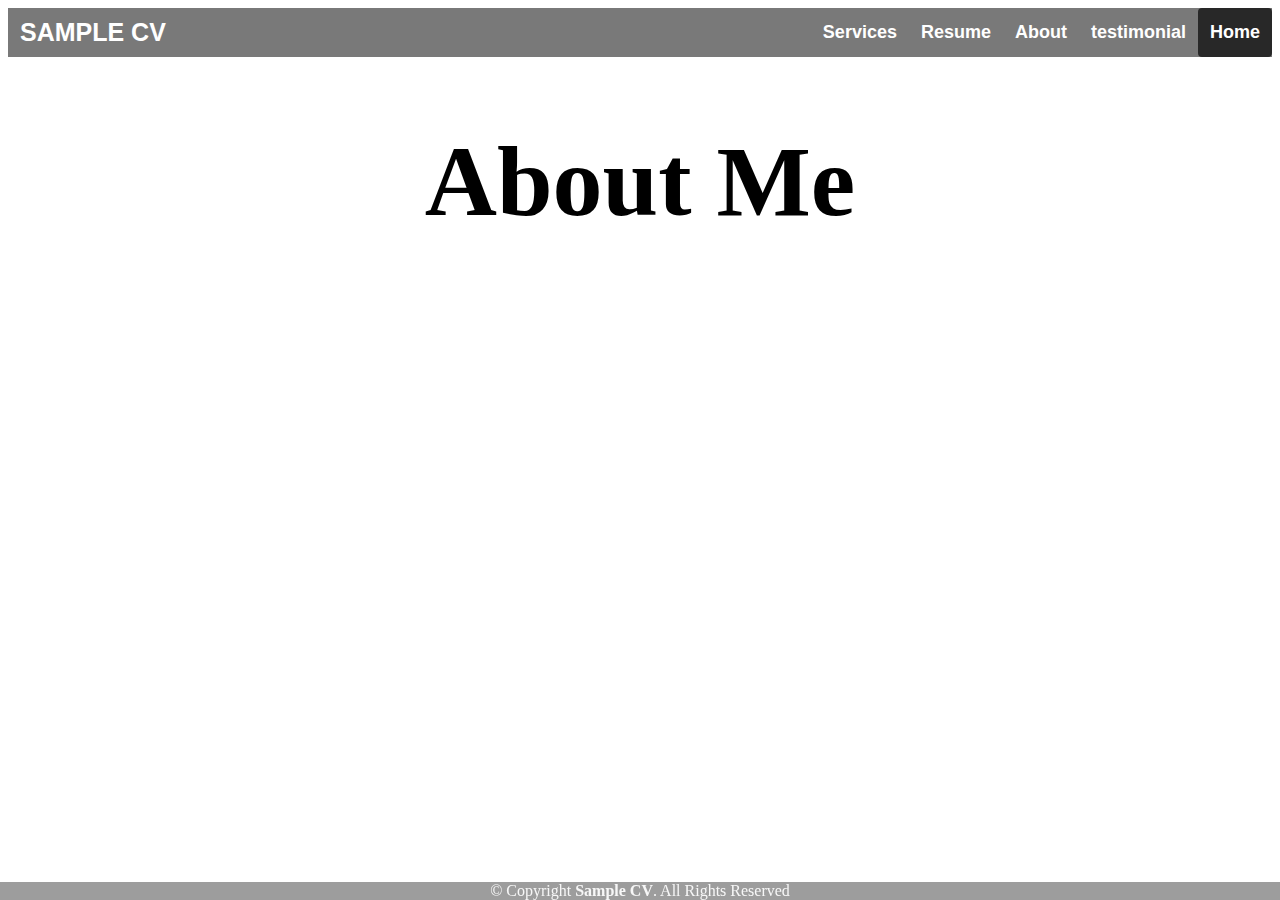
==== about.html @ 7a827e66 "first commit" ====
<head><!DOCTYPE html>
    <html lang="en">
    <head>
        <meta charset="UTF-8">
        <meta name="viewport" content="width=device-width, initial-scale=1.0">
        <title>Document</title>
    </head>
    <body>
        
    </body>
    </html></head>
        <title>Sample cv </title>
        <link rel="stylesheet" type="text/css" href="index-style.css" media="screen">
        </head>
        
        
        <body data-new-gr-c-s-check-loaded="14.1195.0" data-gr-ext-installed="">
            <header>
                <div class="header">
                    <div class="header-Left">
                        <a href="index.html" class="logo">SAMPLE CV</a>
                    </div>
                <div class="header-Right">
                    <a href="services.html">Services</a>
                    <a href="resume.html">Resume</a>
                    <a href="about.html">About</a>
                     <a href="testi.html.html">testimonial</a>
                    <a class="active" href="index.html">Home</a>
                </div>
            </div>
        
            </header>
        
            <section>
                   <h1>About Me</h1>
            </section>
        
            <footer class="">
                <div class="footer">
                    © Copyright <strong><span>Sample CV</span></strong>. All Rights Reserved
                </div>
            </footer>
        
        
        
        </body>
---- index-style.css ----
body{
    background-image: url("photos/d2hd73xxwvaa1.jpg");
    background-repeat: no-repeat;
    background-size: cover;
}
h1{
    color: rgba(0, 0, 0, 0.685), blue;
    text-align: center;
    font-family: Cambria, Cochin, Georgia, Times, 'Times New Roman', serif;
    font-size: 100px;
}.header {
    overflow: hidden;
    background-color: rgba(0, 0, 0, 0.527);
    /*padding: 20px 10px;*/
  }
  
  .header img{
    height: 50px;
    width: 50px;
  }
  
  
  /* Style the header links */
  .header a {
    float: left;
    color: white;
    text-align: center;
    padding: 12px;
    text-decoration: none;
    font-size: 18px;
    line-height: 25px;
    border-radius: 4px;
    font-family: Arial, Helvetica, sans-serif;
    font-weight: bold;
  }
  
  /* Style the logo link (notice that we set the same value of line-height and font-size to prevent the header to increase when the font gets bigger */
  .header a.logo {
    font-size: 25px;
    font-weight: bold;
    font-family: Arial, Helvetica, sans-serif;
  }
  
  /* Change the background color on mouse-over */
  .header a:hover {
    background-color: rgba(5, 0, 0, 0.692);
    color: White;
  }
  
  .header a.active {
    background-color: rgba(0, 0, 0, 0.671);
    color: rgb(255, 255, 255);
  }
  
  /* Float the link section to the right */
  .header-Right {
    float: right;
  }

  .footer{
    position:fixed;
    left: 0;
    bottom: 0;
    width: 100%;
    background-color: rgba(0, 0, 0, 0.384);
    color: rgb(247, 247, 247);
    text-align: center;
  }
  #content{
    color: maroon;
    text-align: justify;
    font-family: Cambria, Cochin, Georgia, Times, 'Times New Roman', serif;
    font-size: 75px;
  }
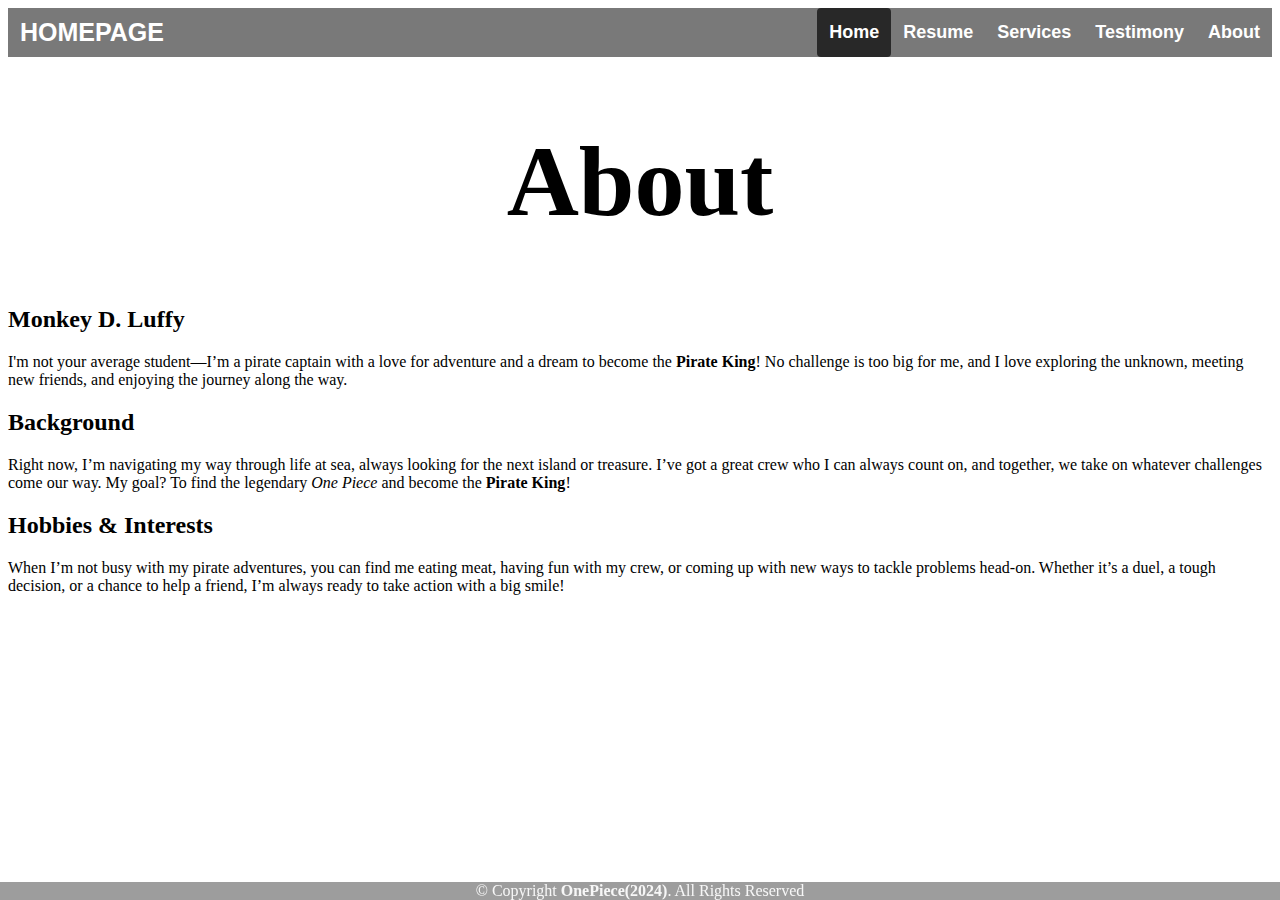
==== commit 0167841d: "initial commit" ====
--- a/about.html
+++ b/about.html
@@ -1,46 +1,49 @@
-<head><!DOCTYPE html>
-    <html lang="en">
-    <head>
-        <meta charset="UTF-8">
-        <meta name="viewport" content="width=device-width, initial-scale=1.0">
-        <title>Document</title>
+<head></head>
+    <title>About</title>
+    <link rel="stylesheet" type="text/css" href="index-style.css" media="screen">
     </head>
-    <body>
-        
+    
+    
+    <body data-new-gr-c-s-check-loaded="14.1195.0" data-gr-ext-installed="">
+        <header>
+            <div class="header">
+                <div class="header-Left">
+                    <a href="index.html" class="logo">HOMEPAGE</a>
+                </div>
+            <div class="header-Right">
+                <a class="active" href="index.html">Home</a>
+                <a href="resume.html">Resume</a>
+                <a href="services.html">Services</a>                             
+                 <a href="testimony.html">Testimony</a>
+                 <a href="about.html">About</a>
+            </div>
+        </div>
+    
+        </header>
+    
+        <section>
+               <h1>About</h1>
+        </section>
+        <section>
+            <h2>Monkey D. Luffy</h2>
+    <p>I'm not your average student—I’m a pirate captain with a love for adventure and a dream to become the <strong>Pirate King</strong>! No challenge is too big for me, and I love exploring the unknown, meeting new friends, and enjoying the journey along the way.</p>
+    
+    <h2>Background</h2>
+    <p>Right now, I’m navigating my way through life at sea, always looking for the next island or treasure. I’ve got a great crew who I can always count on, and together, we take on whatever challenges come our way. My goal? To find the legendary <em>One Piece</em> and become the <strong>Pirate King</strong>!</p>
+    
+    <h2>Hobbies & Interests</h2>
+    <p>When I’m not busy with my pirate adventures, you can find me eating meat, having fun with my crew, or coming up with new ways to tackle problems head-on. Whether it’s a duel, a tough decision, or a chance to help a friend, I’m always ready to take action with a big smile!</p>
+
+        </section>
+
     </body>
-    </html></head>
-        <title>Sample cv </title>
-        <link rel="stylesheet" type="text/css" href="index-style.css" media="screen">
-        </head>
-        
-        
-        <body data-new-gr-c-s-check-loaded="14.1195.0" data-gr-ext-installed="">
-            <header>
-                <div class="header">
-                    <div class="header-Left">
-                        <a href="index.html" class="logo">SAMPLE CV</a>
-                    </div>
-                <div class="header-Right">
-                    <a href="services.html">Services</a>
-                    <a href="resume.html">Resume</a>
-                    <a href="about.html">About</a>
-                     <a href="testi.html.html">testimonial</a>
-                    <a class="active" href="index.html">Home</a>
-                </div>
+    
+        <footer class="">
+            <div class="footer">
+                © Copyright <strong><span>OnePiece(2024)</span></strong>. All Rights Reserved
             </div>
-        
-            </header>
-        
-            <section>
-                   <h1>About Me</h1>
-            </section>
-        
-            <footer class="">
-                <div class="footer">
-                    © Copyright <strong><span>Sample CV</span></strong>. All Rights Reserved
-                </div>
-            </footer>
-        
-        
-        
-        </body>+        </footer>
+    
+    
+    
+    --- a/index-style.css
+++ b/index-style.css
@@ -1,5 +1,5 @@
 body{
-    background-image: url("photos/d2hd73xxwvaa1.jpg");
+    background-image: url("https://th.bing.com/th/id/OIP.nrVzCAenaZUVLIK8cW9T7gAAAA?rs=1&pid=ImgDetMain");
     background-repeat: no-repeat;
     background-size: cover;
 }
